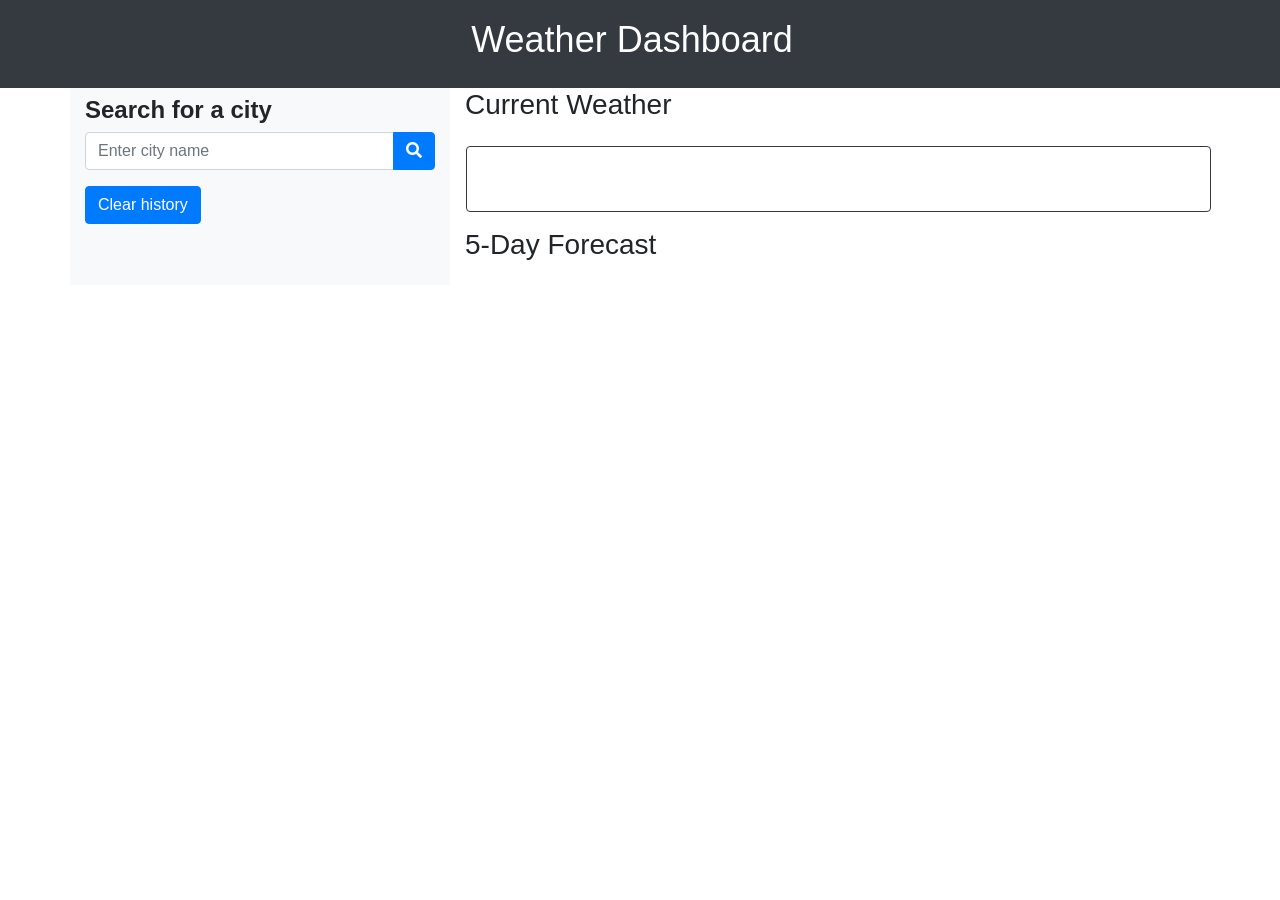
==== index.html @ 8ab32d19 "Added currentWeather class to empty the elements before each call. Without it they will duplicate th" ====
<!DOCTYPE html>
<html lang="en">
<head>
    <meta charset="UTF-8">
    <meta name="viewport" content="width=device-width, initial-scale=1.0">
    <title>Weather Dashboard</title>
    <link rel="stylesheet" href="https://stackpath.bootstrapcdn.com/bootstrap/4.3.1/css/bootstrap.min.css">
    <link rel="stylesheet" href="https://cdnjs.cloudflare.com/ajax/libs/font-awesome/5.11.2/css/all.min.css">
    <link rel="stylesheet" href="./style.css">
</head>
<body>
    <script src="https://code.jquery.com/jquery-3.4.1.min.js"></script>

    <nav class="navbar navbar-dark bg-dark">
        <span class="navbar-brand h1 w-100 x-large text-center">Weather Dashboard</span>
    </nav>
    <!-- Container for the main page -->
    <div class="container">
        <!-- Row for aligning the columns/sections -->
        <div class="row">
            <!-- Column for Search feature -->
            <div class="col-4 bg-light">
                <!-- Header for Search feature -->
                <p class="search-header my-1">Search for a city</p>
                <!-- Input for searching a city -->
                <div class="input-group mb-3">
                    <input id="city-input" type="text" class="form-control searchInput" placeholder="Enter city name" aria-label="Enter city name">
                    <!-- Search button -->
                    <div class="input-group-append">
                        <button class="btn btn-primary searchButton" type="button" id="search-button">
                        <i class="fas fa-search"></i>
                        </button>
                    </div>
                </div>
                <!-- Clear History button to delete localStorage history -->
                <button class="btn btn-primary mb-3" type="button" id="clear-history">Clear history</button>
                
                <ul id="history">
                </ul>
            
            </div>
            <div class="col-8">
                <div class="row">
                    <div class="col-12">
                        <h3>Current Weather</h3>
                    </div>
                </div>
                <div class="row mr-0">
                    
                    <div class="col-12 border border-dark m-3 rounded">
                        
                        <div class="row">
                            <div class="col-12">
                                <span id="city-name" class="city-name currentWeather" align-middle"></span>
                                <!-- <img id="current-pic" src="placeholder" alt=""> -->
                            </div>
                        </div>
                        <div class="row">
                            <div class="col-12">
                                <p id="temperature" class="currentWeather"></p>
                            </div>
                        </div>
                        <div class="row">
                            <div class="col-12">
                                <p id="humidity" class="currentWeather"></p>
                            </div>
                        </div>
                        <div class="row">
                            <div class="col-12">
                                <p id="wind-speed" class="currentWeather"></p>
                            </div>
                        </div>
                        <div class="row">
                            <div class="col-12 d-flex">
                                <p id="uv-index" class="currentWeather"></p>
                            </div>
                        </div>
                    </div>
                </div>
                <div class="row">
                    <div class="col-12">
                        <h3>5-Day Forecast</h3>
                    </div>
                </div>
                <div class="row">
                    <div class="col forecast bg-primary text-white ml-3 mb-3 rounded"></div>
                    <div class="col forecast bg-primary text-white ml-3 mb-3 rounded"></div>
                    <div class="col forecast bg-primary text-white ml-3 mb-3 rounded"></div>
                    <div class="col forecast bg-primary text-white ml-3 mb-3 rounded"></div>
                    <div class="col forecast bg-primary text-white ml-3 mb-3 rounded"></div>
                </div>
            </div>
        </div>
    </div>
    <script src="./script.js"></script>
</body>
</html>
---- style.css ----
/* Navbar styles */
.navbar-brand {
    font-size: 36px;
}

/* Search Header */
.search-header {
    font-size: 24px;
    font-weight: bold;
}

/* ul styles */
ul {
    list-style: none;
}

/* styles for Li */
li {
    border: 1px solid lightgray;
    text-align: left;
    padding-left: 10px;

}

#city-name {
    font-size: 30px;
}
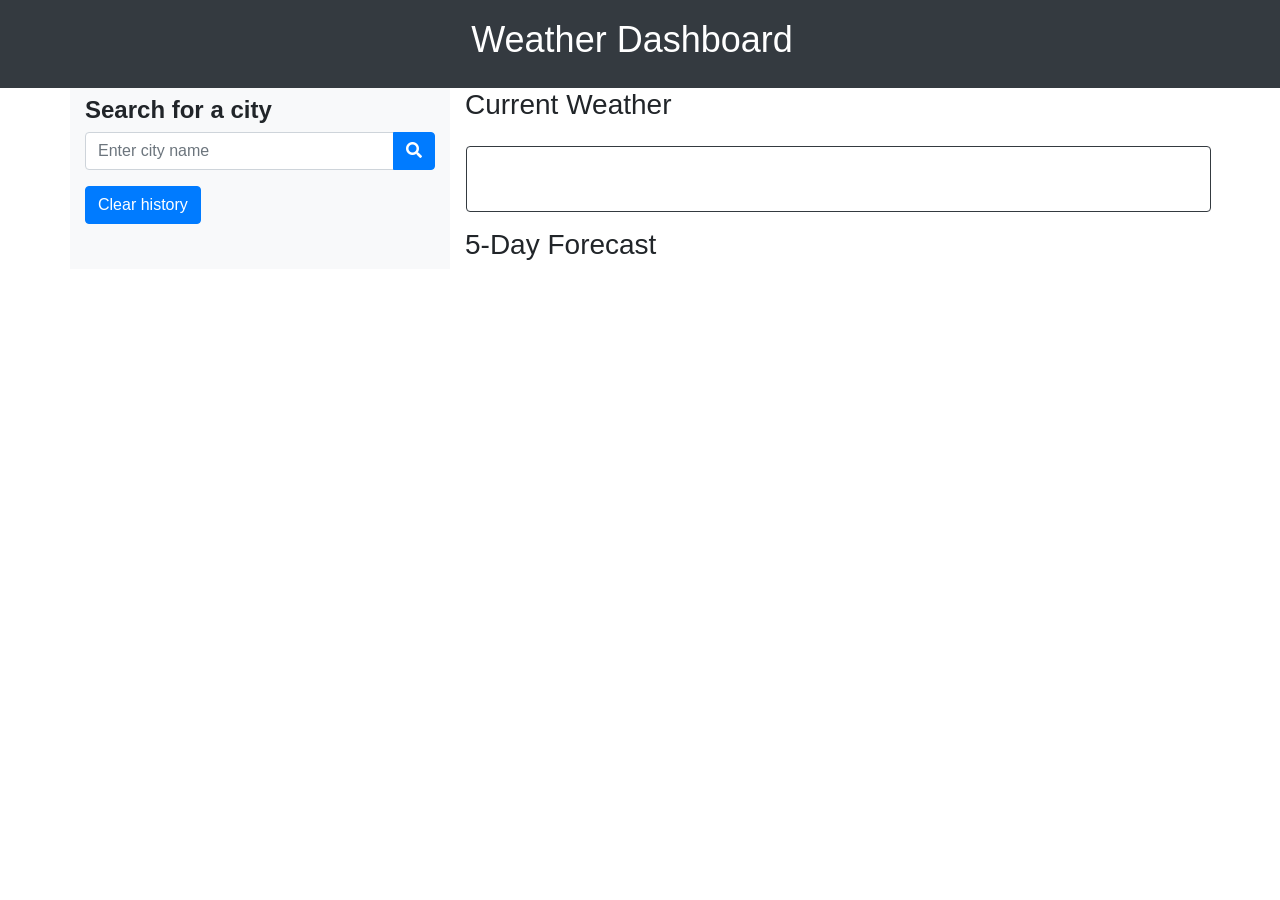
==== commit 0373ae12: "Added 5 day forecast and stylying" ====
--- a/index.html
+++ b/index.html
@@ -82,13 +82,13 @@
                         <h3>5-Day Forecast</h3>
                     </div>
                 </div>
-                <div class="row">
-                    <div class="col forecast bg-primary text-white ml-3 mb-3 rounded"></div>
-                    <div class="col forecast bg-primary text-white ml-3 mb-3 rounded"></div>
-                    <div class="col forecast bg-primary text-white ml-3 mb-3 rounded"></div>
-                    <div class="col forecast bg-primary text-white ml-3 mb-3 rounded"></div>
-                    <div class="col forecast bg-primary text-white ml-3 mb-3 rounded"></div>
-                </div>
+                <!-- <div class="row">
+                    <div class="col mt-4"> -->
+                        <div class="row">
+                            <div class="col forecast"></div>
+                        </div>
+                    <!-- </div>
+                </div> -->
             </div>
         </div>
     </div>
--- a/style.css
+++ b/style.css
@@ -24,4 +24,14 @@
 
 #city-name {
     font-size: 30px;
+}
+
+.fiveDayColor {
+    padding: 20px;
+    float: left;
+    margin: 10px;
+    border: 1px solid lightgray;
+    background-color: #1E90FF;
+    color: white;
+    border-radius: 5%;
 }
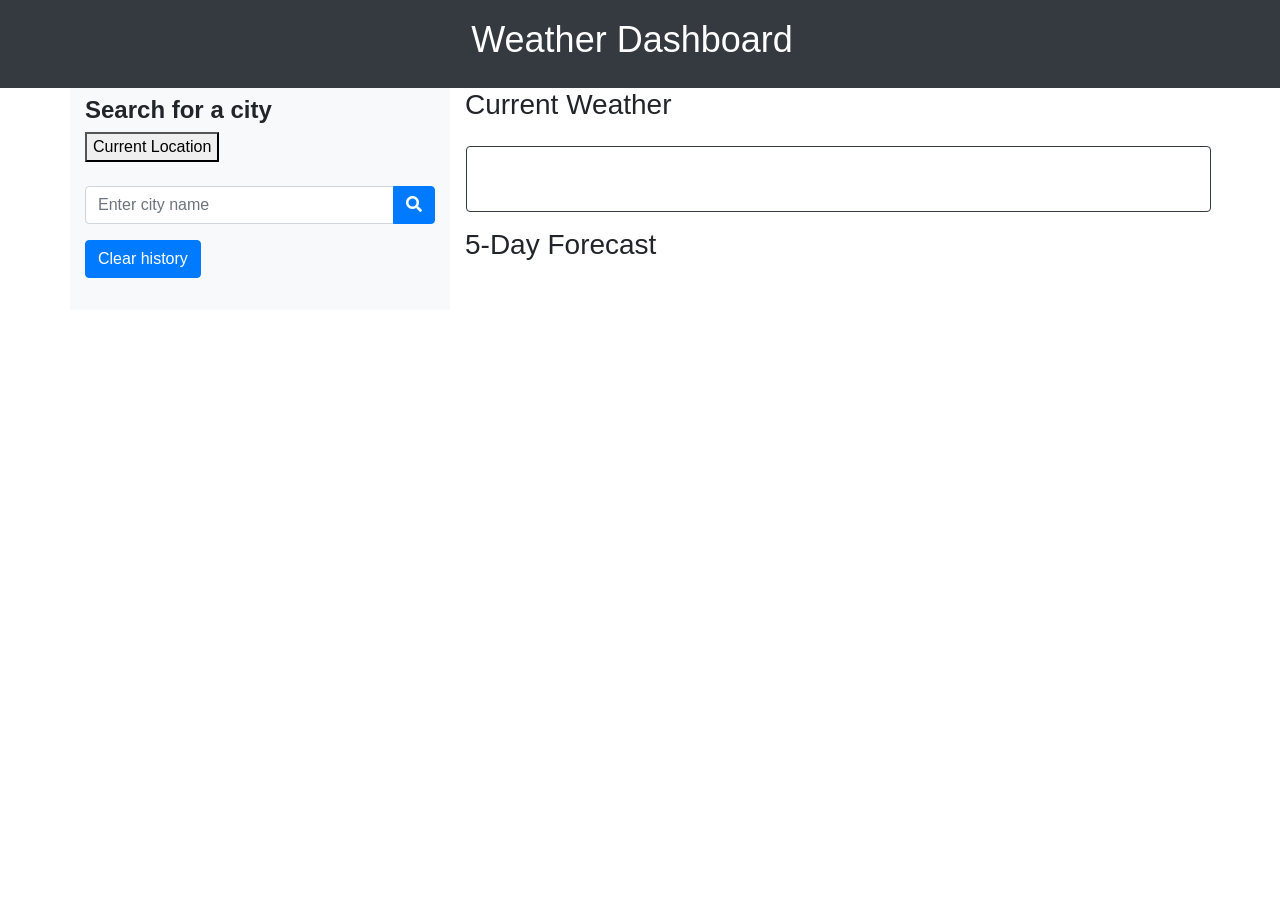
==== commit a4f07062: "Added geolocation service to allow the user to select their Current Location in a button call to the" ====
--- a/index.html
+++ b/index.html
@@ -22,6 +22,9 @@
             <div class="col-4 bg-light">
                 <!-- Header for Search feature -->
                 <p class="search-header my-1">Search for a city</p>
+                
+                <button onclick="getLocation()">Current Location</button><br><br>
+                
                 <!-- Input for searching a city -->
                 <div class="input-group mb-3">
                     <input id="city-input" type="text" class="form-control searchInput" placeholder="Enter city name" aria-label="Enter city name">
@@ -32,6 +35,7 @@
                         </button>
                     </div>
                 </div>
+                
                 <!-- Clear History button to delete localStorage history -->
                 <button class="btn btn-primary mb-3" type="button" id="clear-history">Clear history</button>
                 
@@ -85,7 +89,7 @@
                 <!-- <div class="row">
                     <div class="col mt-4"> -->
                         <div class="row">
-                            <div class="col forecast"></div>
+                            <div class="col forecast ml-3"></div>
                         </div>
                     <!-- </div>
                 </div> -->
@@ -93,5 +97,6 @@
         </div>
     </div>
     <script src="./script.js"></script>
+    <script src="./curLocation.js"></script>
 </body>
 </html>
--- a/style.css
+++ b/style.css
@@ -26,8 +26,14 @@
     font-size: 30px;
 }
 
+/* styles for img size  */
+img {
+    width: 100px;
+    height: 100px;
+}
+
 .fiveDayColor {
-    padding: 20px;
+    padding: 8px;
     float: left;
     margin: 10px;
     border: 1px solid lightgray;
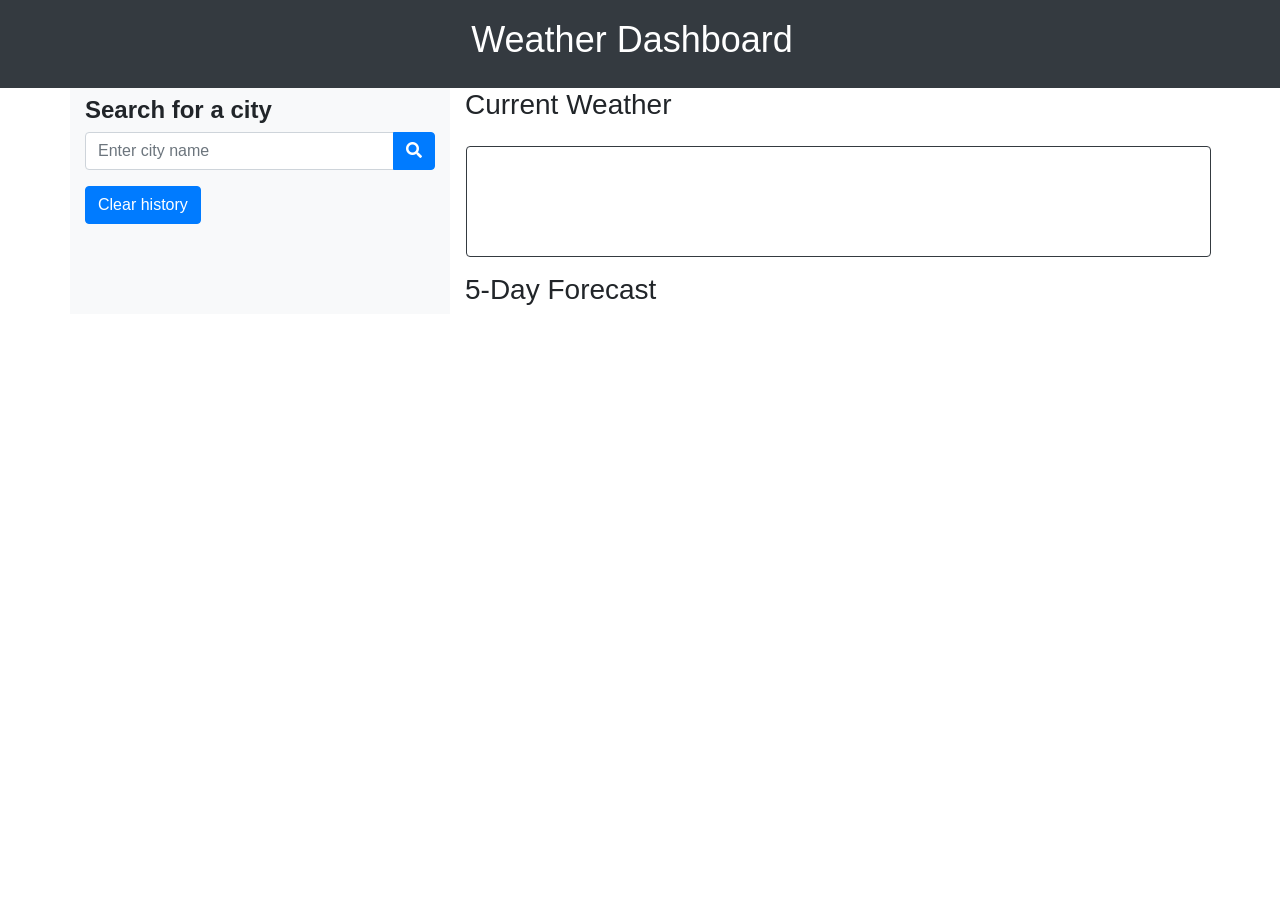
==== commit dde77d82: "Added UV-index data and styling" ====
--- a/index.html
+++ b/index.html
@@ -22,9 +22,7 @@
             <div class="col-4 bg-light">
                 <!-- Header for Search feature -->
                 <p class="search-header my-1">Search for a city</p>
-                
-                <button onclick="getLocation()">Current Location</button><br><br>
-                
+                                
                 <!-- Input for searching a city -->
                 <div class="input-group mb-3">
                     <input id="city-input" type="text" class="form-control searchInput" placeholder="Enter city name" aria-label="Enter city name">
@@ -39,8 +37,8 @@
                 <!-- Clear History button to delete localStorage history -->
                 <button class="btn btn-primary mb-3" type="button" id="clear-history">Clear history</button>
                 
-                <ul id="history">
-                </ul>
+                <form id="history"></form>
+
             
             </div>
             <div class="col-8">
@@ -55,28 +53,28 @@
                         
                         <div class="row">
                             <div class="col-12">
-                                <span id="city-name" class="city-name currentWeather" align-middle"></span>
-                                <!-- <img id="current-pic" src="placeholder" alt=""> -->
+                                <span id="city-name" class="city-name align-middle"></span>
+                                <img id="current-pic" src="" alt="">
                             </div>
                         </div>
                         <div class="row">
                             <div class="col-12">
-                                <p id="temperature" class="currentWeather"></p>
+                                <p id="temperature"></p>
                             </div>
                         </div>
                         <div class="row">
                             <div class="col-12">
-                                <p id="humidity" class="currentWeather"></p>
+                                <p id="humidity"></p>
                             </div>
                         </div>
                         <div class="row">
                             <div class="col-12">
-                                <p id="wind-speed" class="currentWeather"></p>
+                                <p id="wind-speed"></p>
                             </div>
                         </div>
                         <div class="row">
                             <div class="col-12 d-flex">
-                                <p id="uv-index" class="currentWeather"></p>
+                                <p id="UV-index"></p>
                             </div>
                         </div>
                     </div>
@@ -97,6 +95,5 @@
         </div>
     </div>
     <script src="./script.js"></script>
-    <script src="./curLocation.js"></script>
 </body>
 </html>
--- a/style.css
+++ b/style.css
@@ -1,43 +1,16 @@
-/* Navbar styles */
 .navbar-brand {
     font-size: 36px;
 }
 
-/* Search Header */
 .search-header {
     font-size: 24px;
     font-weight: bold;
 }
 
-/* ul styles */
-ul {
-    list-style: none;
-}
-
-/* styles for Li */
-li {
-    border: 1px solid lightgray;
-    text-align: left;
-    padding-left: 10px;
-
-}
-
-#city-name {
+.city-name {
     font-size: 30px;
 }
 
-/* styles for img size  */
-img {
-    width: 100px;
-    height: 100px;
-}
-
-.fiveDayColor {
-    padding: 8px;
-    float: left;
-    margin: 10px;
-    border: 1px solid lightgray;
-    background-color: #1E90FF;
-    color: white;
-    border-radius: 5%;
+.forecast-date {
+    font-size: 18px;
 }
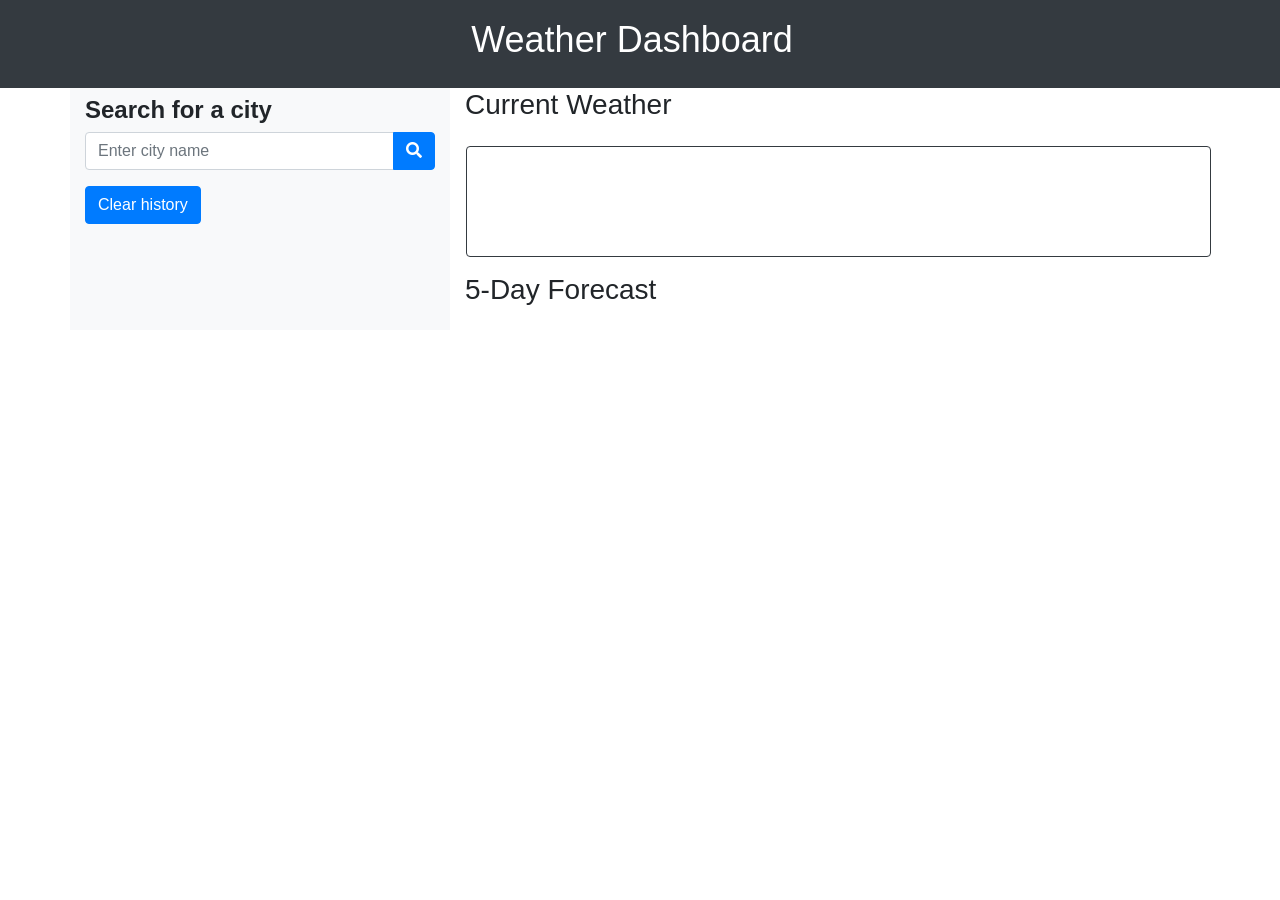
==== commit 1db96ede: "Added 5 day forecast" ====
--- a/index.html
+++ b/index.html
@@ -84,13 +84,13 @@
                         <h3>5-Day Forecast</h3>
                     </div>
                 </div>
-                <!-- <div class="row">
-                    <div class="col mt-4"> -->
-                        <div class="row">
-                            <div class="col forecast ml-3"></div>
-                        </div>
-                    <!-- </div>
-                </div> -->
+                <div class="row">
+                    <div class="col forecast bg-primary text-white ml-3 mb-3 rounded"></div>
+                    <div class="col forecast bg-primary text-white ml-3 mb-3 rounded"></div>
+                    <div class="col forecast bg-primary text-white ml-3 mb-3 rounded"></div>
+                    <div class="col forecast bg-primary text-white ml-3 mb-3 rounded"></div>
+                    <div class="col forecast bg-primary text-white ml-3 mb-3 rounded"></div>
+                </div>
             </div>
         </div>
     </div>
